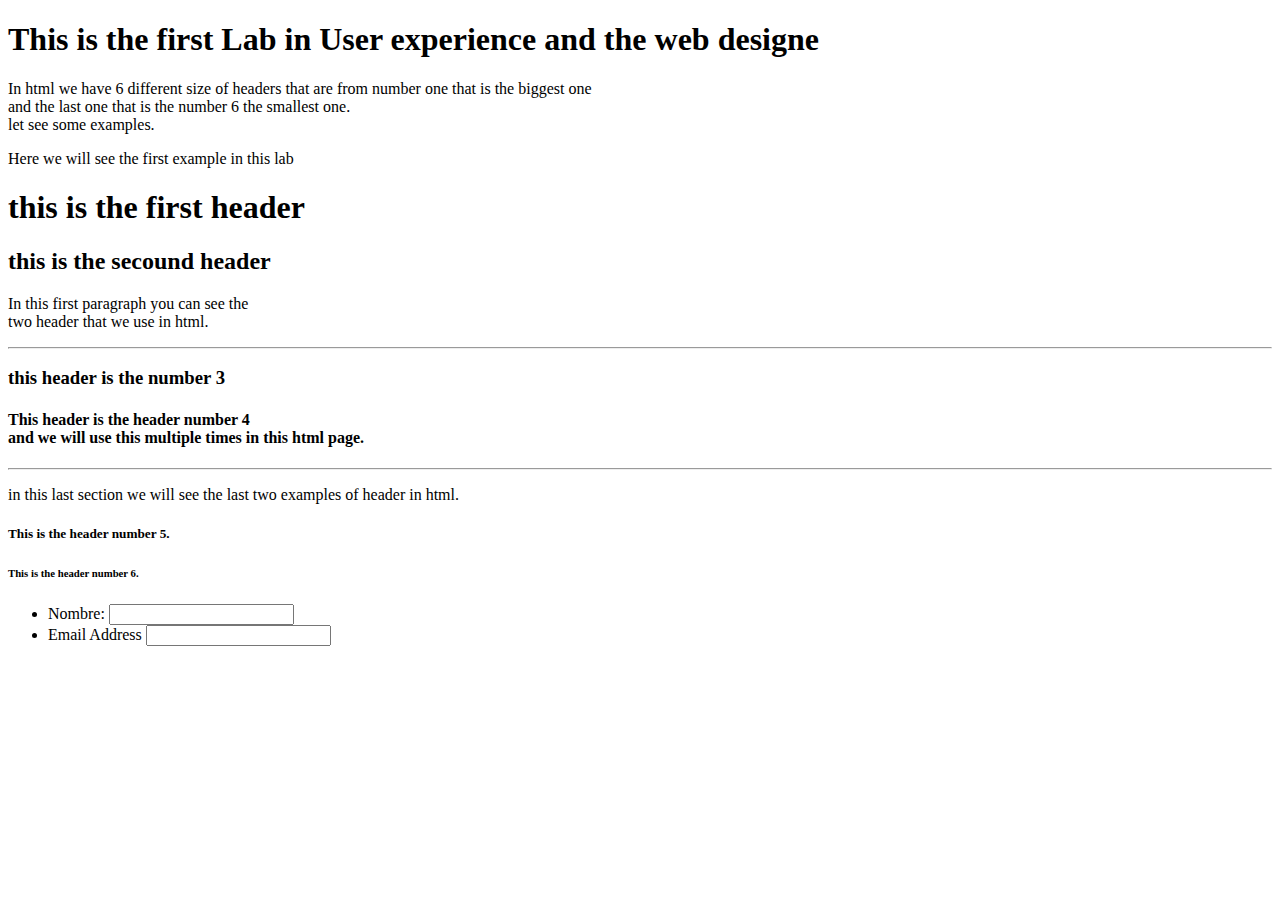
==== index.html @ a78cedc0 "Add files via upload" ====
<!DOCTYPE html>
<html>
    <head>
        <meta charset="UTF-8">
        <title>Lab1</title>
    </head>
    <body>
        <h1>This is the first Lab in User experience and the web designe</h1>
        <p>In html we have 6 different size of headers that are from number one that is the biggest one<br/>
        and the last one that is the number 6 the smallest one.<br/> let see some examples.</p>
            <div>
                <p>Here we will see the first example in this lab</p>
                <h1>this is the first header</h1>
                <h2>this is the secound header</h2>
                <p>In this first paragraph you can see the <br/>
                two header that we use in html.</p>
            </div>
            <hr>
            <div>
                <h3>this header is the number 3</h3>
                <h4>This header is the header number 4 <br> and we will use this multiple times in this html page.</h4>
            </div>
            <hr>
            <div>
                <p>in this last section we will see the last two examples of header in html.</p>
                <h5> This is the header number 5.</h5>
                <h6> This is the header number 6.</h6>
            </div>
            <div>
                <form action="my form" method="post">
                    <ul>
                        <li>
                            <label for="name">Nombre:</label>
                            <input type="text" id="name" name="user_name"/>
                        </li>
                        <li>
                            <label for="mail">Email Address</label>
                            <input type="email" id="mail" name="user_mail/">
                        </li>
                    </ul>
                </form>
            </div>
    </body>
</html>
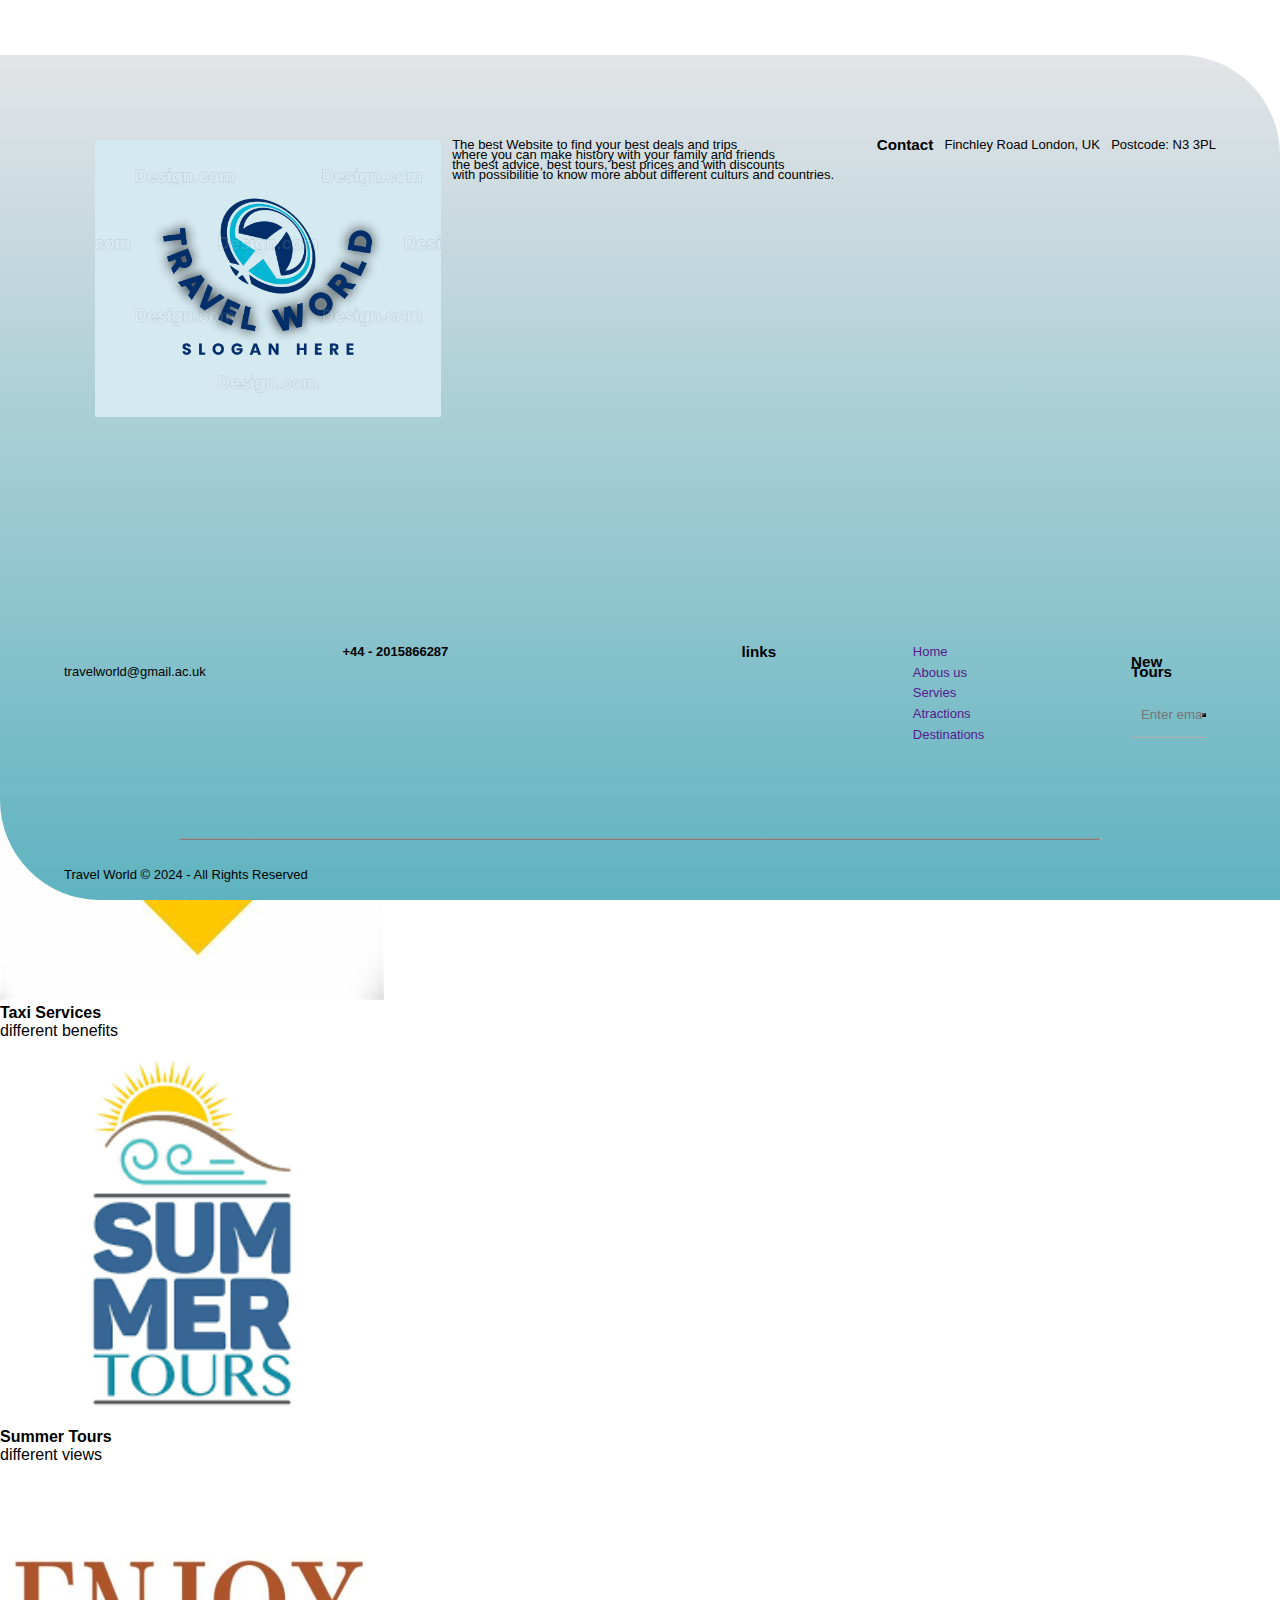
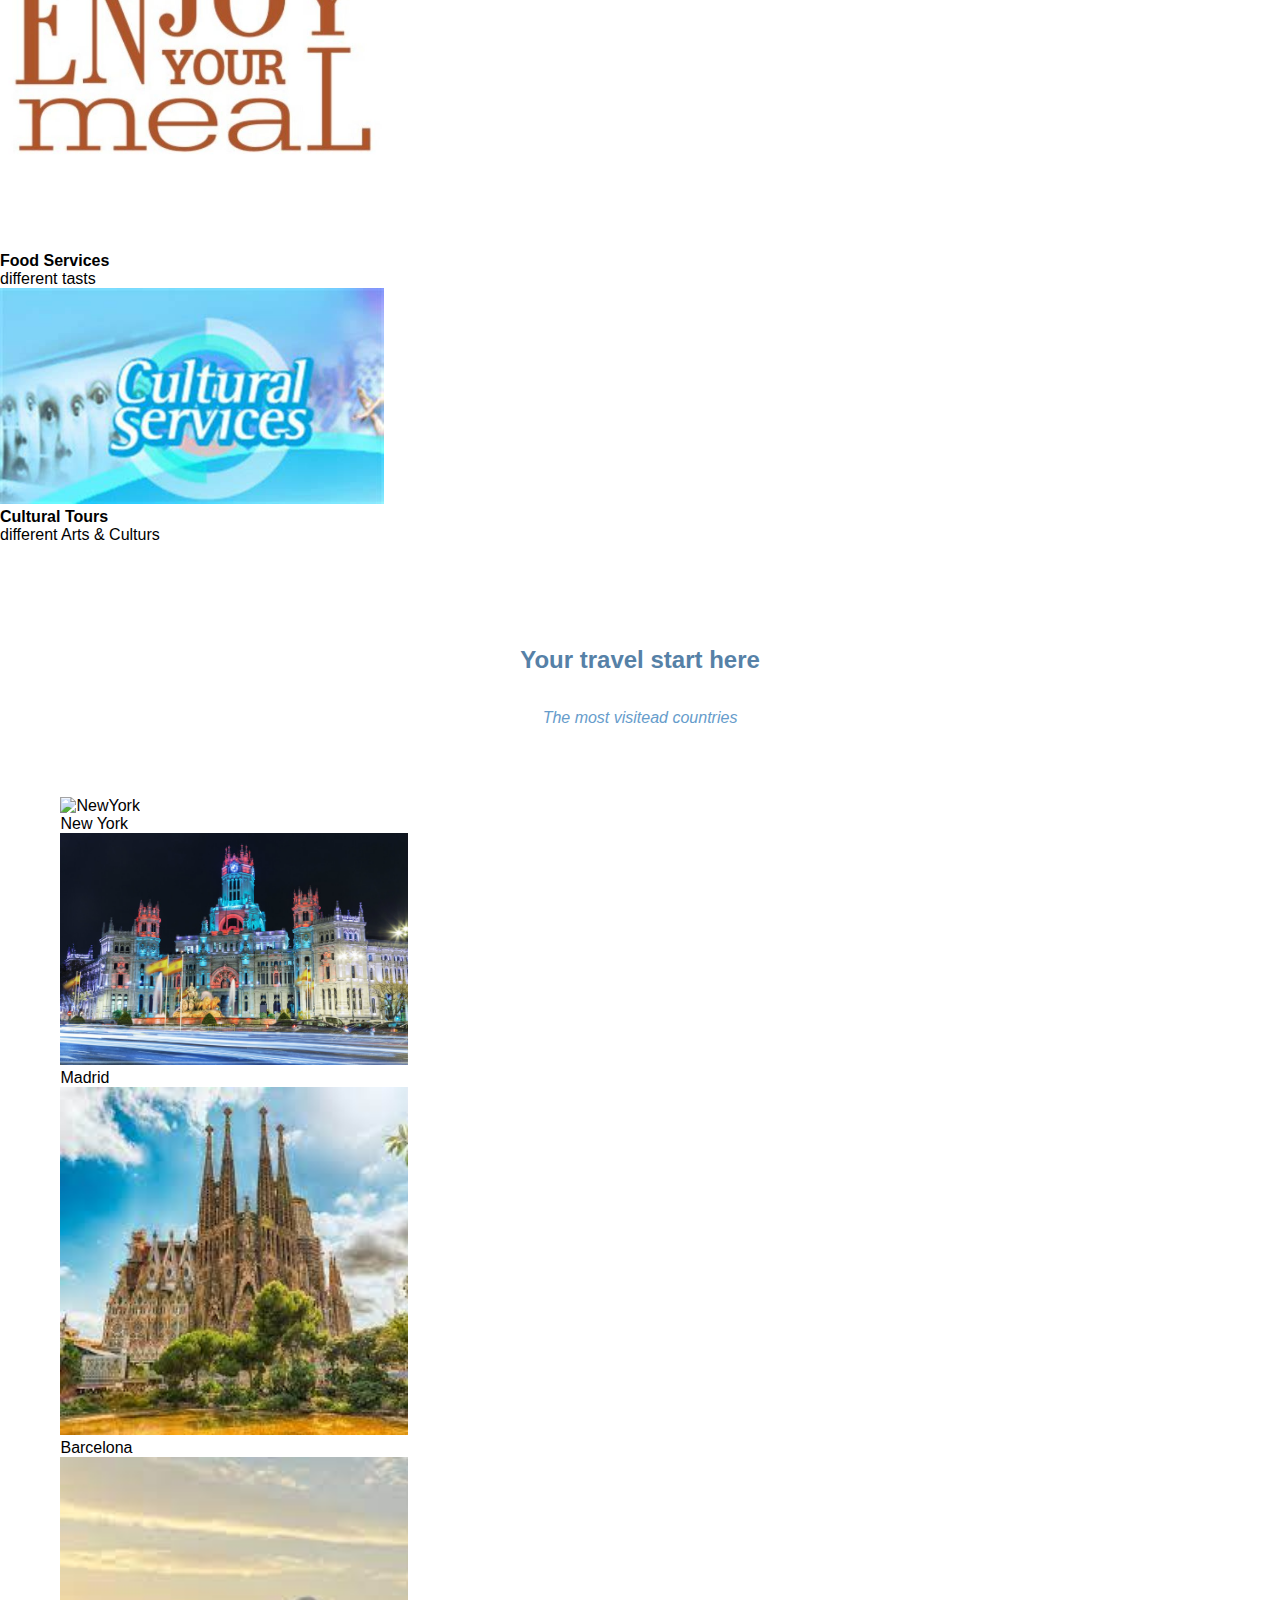
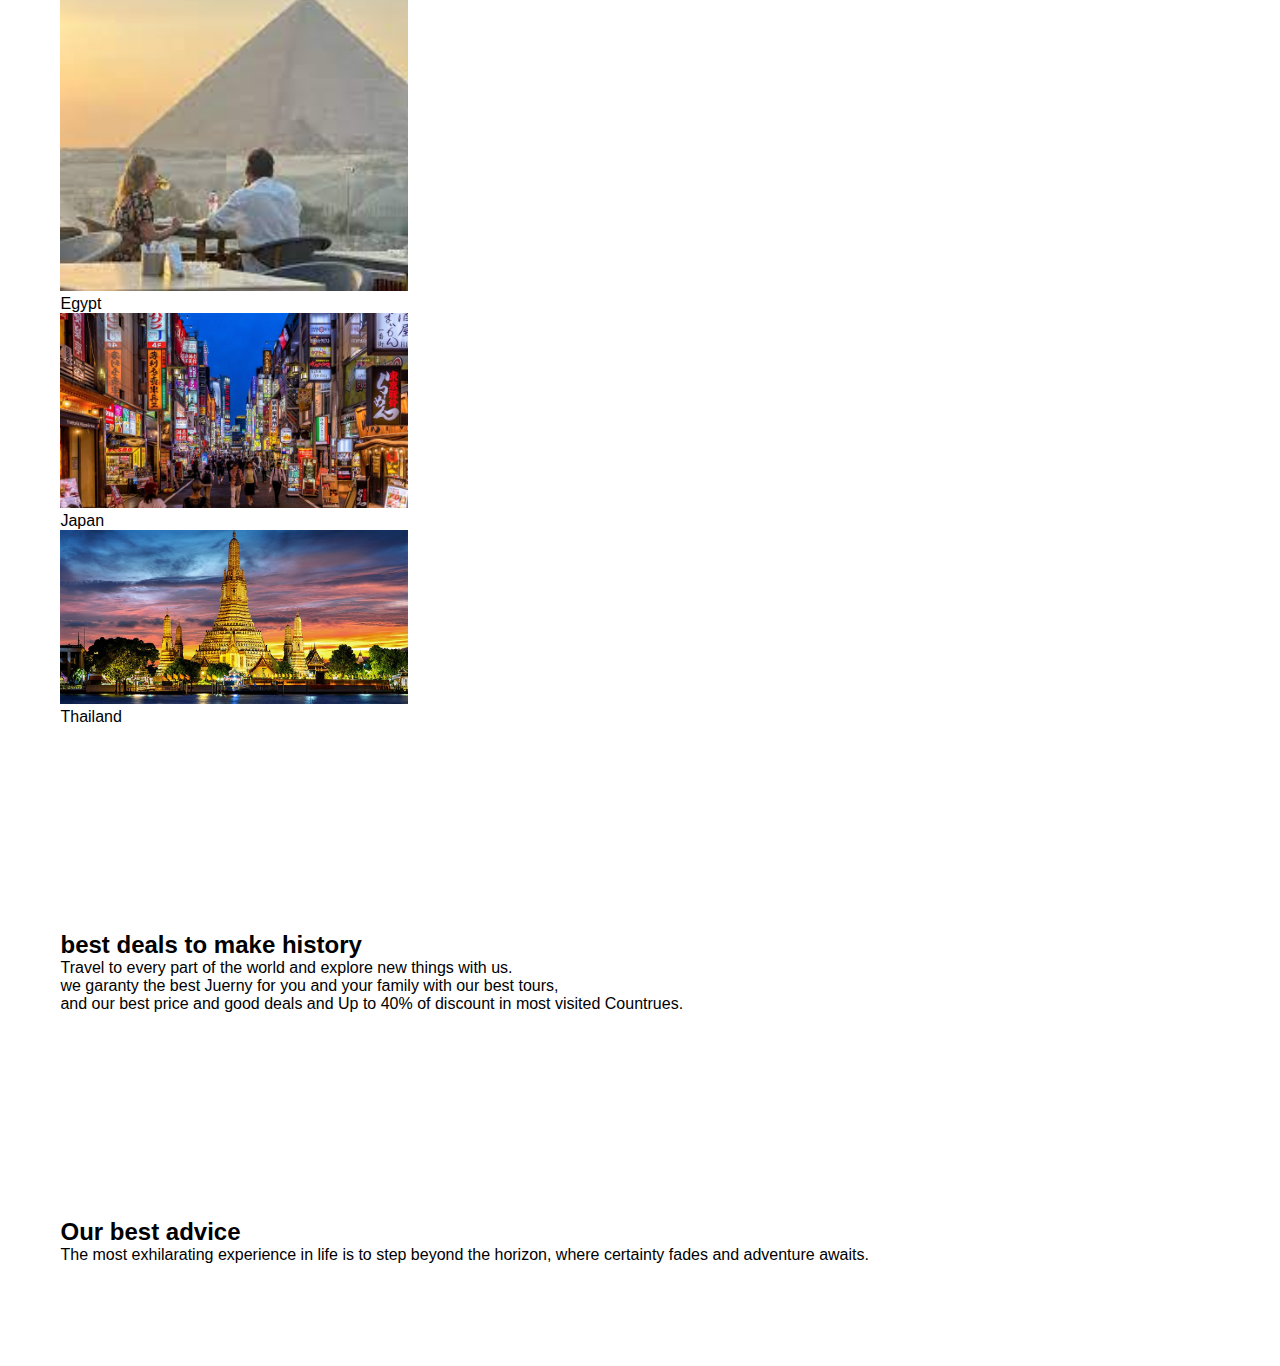
==== commit 26e54c61: "Add files via upload" ====
--- a/index.html
+++ b/index.html
@@ -1,44 +1,198 @@
 <!DOCTYPE html>
-<html>
+<html lang="en">
     <head>
-        <meta charset="UTF-8">
-        <title>Lab1</title>
+        <meta charset = "UTF-8">
+        <meta http-equiv="X-UA-Compatible" content="IE=edge">
+        <meta name="viewport" content="width=device-width, initial-scale=1.0">
+        <title>Travel-World</title>
+        <link rel="stylesheet" href="style.css">
+        <link href="https://fonts.googleapis.com/css2?family=Roboto:wght@400;700&display=swap" rel="stylesheet">
+        <script src="https://kit.fontawesome.com/0a2f59424f.js" crossorigin="anonymous"></script>
     </head>
     <body>
-        <h1>This is the first Lab in User experience and the web designe</h1>
-        <p>In html we have 6 different size of headers that are from number one that is the biggest one<br/>
-        and the last one that is the number 6 the smallest one.<br/> let see some examples.</p>
-            <div>
-                <p>Here we will see the first example in this lab</p>
-                <h1>this is the first header</h1>
-                <h2>this is the secound header</h2>
-                <p>In this first paragraph you can see the <br/>
-                two header that we use in html.</p>
+       <nav>
+        <div class="logo-navigation">
+          <a href="#">Travel World</a>
+        </div>
+        <ul class="nav__links">
+            <li class="link">Home</li>
+            <li class="link">About us</li>
+            <li class="link">Services</li>
+            <li class="link">Atractions</li>
+              <div class="dropdown">
+                <button>Destinations</button>
+                <div class="options">
+                  <a href="#">NewYork</a>
+                  <a href="#">Los Angeles</a>
+                  <a href="#">London</a>
+                  <a href="#">Madrid</a>
+                  <a href="#">Barcelona</a>
+                </div>
+              </div>
+        </ul>
+       </nav> 
+       <header>
+          <div class="container">
+            <div class="container-for-header">
+              <h1>Explore the World</h1>
+              <p>
+                Embark on a journey of discovery with our expertly curated travel guide, designed to inspire your next adventure.
+                From the bustling streets of iconic cities to the hidden gems of remote destinations,
+                we provide everything you need to make the most of your travels.
+                Whether you're a seasoned globetrotter or a first-time explorer, you'll find insider tips, must-see landmarks,
+                and local experiences that will enrich your journey. 
+                Start exploring the world today your adventure is just a click away!
+              </p>
+              <button>Click for more!</button>
+            </div>
+          </div>
+       </header>
+       <section class="Services">
+        <div class="container-for-section">
+          <h2>Different services for your trips</h2>
+        </div>
+        <div class="item-row">
+          <div class="item-container">
+            <div class="item-image">
+              <img src="images/Taxi.jpg" alt="Taxi-services">
+            </div>
+            <h4>Taxi Services</h4>
+            <p>different benefits</p>
+          </div>
+          <div class="item-container">
+            <div class="item-image">
+              <img src="images/Summer.png" alt="Summer-Tours">
+            </div>
+            <h4>Summer Tours</h4>
+            <p>different views</p>
+          </div>
+          <div class="item-container">
+            <div class="item-image">
+              <img src="images/food.jpg" alt="Food-services">
+            </div>
+            <h4>Food Services</h4>
+            <p>different tasts</p>
+          </div>
+          <div class="item-container">
+            <div class="item-image">
+              <img src="images/culture.jpg" alt="Culture-services">
+            </div>
+            <h4>Cultural Tours</h4>
+            <p>different Arts & Culturs</p>
+          </div>
+        </div>
+       </section>
+       <section class="Travel">
+        <div class="container-for-section">
+          <h2 class="Title">Your travel start here</h2>
+          <p class="subtitle">The most visitead countries</p>
+          <div class="Travel__grid">
+            <div class="country">
+              <img src="images/New-york.jpg" alt="NewYork">
+              <div class="country-name">
+                <i class="ri-map-2-fill"></i>
+                <span>New York</span>
+              </div>
+            </div>
+            <div class="country">
+              <img src="images/Madrid.jpg" alt="Madrid">
+              <div class="country-name">
+                <i class="ri-map-2-fill"></i>
+                <span>Madrid</span>
+              </div>
+            </div>
+            <div class="country">
+              <img src="images/Barcelona.jpg" alt="Barcelona">
+              <div class="country-name">
+                <i class="ri-map-2-fill"></i>
+                <span>Barcelona</span>
+              </div>
+            </div>
+            <div class="country">
+              <img src="images/pyramid.jpg" alt="Egypt">
+              <div class="country-name">
+                <i class="ri-map-2-fill"></i>
+                <span>Egypt</span>
+              </div>
+            </div>
+            <div class="country">
+              <img src="images/Japan.jpg" alt="Japan">
+              <div class="country-name">
+                <i class="ri-map-2-fill"></i>
+                <span>Japan</span>
+              </div>
+            </div>
+            <div class="country">
+              <img src="images/Thailand.jpeg" alt="Thailand">
+              <div class="country-name">
+                <i class="ri-map-2-fill"></i>
+                <span>Thailand</span>
+              </div>
+            </div>
+          </div>
+        </div>
+       </section>
+       <section class="Banner">
+        <div class="container-for-section">
+          <div class="details">
+            <h2>best deals to make history</h2>
+            <p>Travel to every part of the world and explore new things with us.<br>
+              we garanty the best Juerny for you and your family with our best tours,<br>
+              and our best price and good deals and Up to 40% of discount in most visited Countrues.
+            </p>
+          </div>
+        </div>
+       </section>
+       <section class="container details">
+        <div class="container-for-section">
+          <h2>Our best advice</h2>
+          <p>
+            The most exhilarating experience in life is to step beyond the horizon, where certainty fades and adventure awaits.
+          </p>
+        </div>
+       </section>
+       <footer class="footer-style">
+        <div class="footer-row">
+            <div class="column"></div>
+              <img src="images/logo.png" alt="Travel-logo" class="logo-website">
+              <p>The best Website to find your best deals and trips<br>
+                 where you can make history with your family and friends<br>
+                 the best advice, best tours, best prices and with discounts<br>
+                 with possibilitie to know more about different culturs and countries.
+              </p>
+            <div class="column"></div>
+              <h3>Contact</h3>
+              <p>Finchley Road London, UK</p>
+              <p>Postcode: N3 3PL</p>
+              <p class="Email">travelworld@gmail.ac.uk</p>
+              <h4> +44 - 2015866287</h4>
+            <div class="column"></div>
+              <h3>links</h3>
+              <ul>
+                <li class="listt"><a href="">Home</a></li>
+                <li class="listt"><a href="">Abous us</a></li>
+                <li class="listt"><a href="">Servies</a></li>
+                <li class="listt"><a href="">Atractions</a></li>
+                <li class="listt"><a href="">Destinations</a></li>
+              </ul>
+            <div class="column">
+              <h3>New Tours</h3>
+              <form>
+                <i class="fa-regular fa-envelope-open"></i>
+                <input type="email" placeholder="Enter email">
+                <button type="submit"><i class="fa-solid fa-right-long"></i></button>
+              </form>
+              <div class="social-media">
+                <i class="fa-brands fa-instagram"></i>
+                <i class="fa-brands fa-x-twitter"></i>
+                <i class="fa-brands fa-facebook-f"></i>
+                <i class="fa-brands fa-whatsapp"></i>
+                <i class="fa-brands fa-telegram"></i>
+              </div>
             </div>
             <hr>
-            <div>
-                <h3>this header is the number 3</h3>
-                <h4>This header is the header number 4 <br> and we will use this multiple times in this html page.</h4>
-            </div>
-            <hr>
-            <div>
-                <p>in this last section we will see the last two examples of header in html.</p>
-                <h5> This is the header number 5.</h5>
-                <h6> This is the header number 6.</h6>
-            </div>
-            <div>
-                <form action="my form" method="post">
-                    <ul>
-                        <li>
-                            <label for="name">Nombre:</label>
-                            <input type="text" id="name" name="user_name"/>
-                        </li>
-                        <li>
-                            <label for="mail">Email Address</label>
-                            <input type="email" id="mail" name="user_mail/">
-                        </li>
-                    </ul>
-                </form>
-            </div>
+            <p class="copy-right">Travel World © 2024 - All Rights Reserved</p>
+        </div>
+       </footer>
     </body>
 </html>--- a/style.css
+++ b/style.css
@@ -0,0 +1,193 @@
+@media (max-width: 920px) {
+    footer {
+        bottom: unset;
+    }
+    .column {
+        flex-basis: 100%
+        
+    }
+    
+    .column:nth-child(2), .column:nth-child(3)  {
+        flex-basis: 100%;
+    }
+}
+
+:root {
+   --primary-color: rgb(102, 156,203);
+   --primary-color-dark: rgb(86, 129, 167);
+   --extra-light: rgb(243, 244, 246);
+   --text-light: rgb(100, 100, 101);
+   --text-dark: rgb(40, 50, 55);
+   --secondary-color: rgb(216, 232, 243);
+   --max-width: 1200px;
+   --width: 100%;
+   --logo-size-text: 27px;
+}
+
+.container-for-section {
+    max-width: var(--max-width);
+    margin: auto;
+    padding: 8% 1.6%;
+}
+
+.Title {
+    text-align: center;
+    margin-bottom: 35px;
+    color: var(--primary-color-dark);
+}
+
+
+.subtitle {
+    font-style: oblique;
+    font-size: 16px;
+    text-align: center;
+    margin-bottom: 70px;
+    color: var(--primary-color);
+}
+
+body {
+   font-family: "Roboto", sans-serif;
+}
+
+img {
+  height: auto;
+  width: 30%;  
+}
+
+nav {
+  top: 0%;
+  left: 30%;
+  padding: 6.4% 4%;
+  max-width: var(--max-width);
+  width: var(--width);
+  display: flex;
+  justify-content: space-between;
+  align-items: center;
+
+}
+
+.logo-navigation a {
+    text-decoration: solid;
+    font-size: var(--logo-size-text);
+    color: var(--extra-light);
+}
+
+* {
+    margin: 0;
+    padding: 0;
+    box-sizing: border-box;
+    font-family: 'Robot', sans-serif;
+}
+
+.footer-style {
+    position: absolute;
+    padding: 85px 0 20px;
+    bottom: 0;
+    width: 100%;
+    background: linear-gradient(to bottom, #e3e4e7, #5fb3c0);
+    font-size: 13px;
+    line-height: 10px;
+    border-top-right-radius: 100px;
+    border-bottom-left-radius: 100px;
+}
+
+.footer-row {
+    margin: auto;
+    width: 90%;
+    flex-wrap: wrap;
+    align-items: flex-start;
+    display: flex;
+    justify-content: space-between;
+}
+
+.column {
+    flex-basis: 1.25rem;
+    padding: 10px;
+}
+
+.column:nth-child(2), .column:nth-child(3)  {
+    flex-basis: 15%;
+}
+
+.logo-website{
+    width: 30%;
+    margin-bottom: 20%;
+}
+
+.column h3 {
+    width: fit-content;
+    margin-bottom: 30px;
+    position: relative;
+}
+
+.Email {
+    width: fit-content;
+    border-bottom: 1% solid #d6bebe;
+    margin: 20px 0;
+}
+
+.listt {
+    list-style: none;
+    margin-bottom: 15%;
+}
+
+.listt a {
+    text-decoration: double;
+}  
+
+form {
+    display: flex;
+    padding-bottom: 15px;
+    justify-content: space-between;
+    align-items: center;
+    border-bottom:  1px solid #b5acac;
+    margin-bottom: 30px;
+}
+
+form .fa-regular {
+    font-size: 18px;
+    margin-right: 10px;
+}
+
+form input {
+    background: transparent;
+    width: 100%;
+    border: 0px;;
+    color: black;
+    outline: none;
+}
+
+form button {
+    border: 0%;
+    cursor: pointer;
+    outline: none;
+    background: transparent;
+}
+
+form button .fa-solid {
+    font-size: 14px;
+    color: black;
+}
+
+.social-media .fa-brands {
+    height: 40%;
+    width: 30%;
+    border-radius: 90%;
+    line-height: 30px;
+    text-align: center;
+    color: black;
+    background: white;;
+    margin-right: 15px;
+    cursor: pointer;
+}
+
+hr {
+    width: 80%;
+    border: 0%;
+    border-bottom: 1px solid gray;
+    margin: 30px auto;
+}
+
+.copy-right {
+    text-align: center;
+}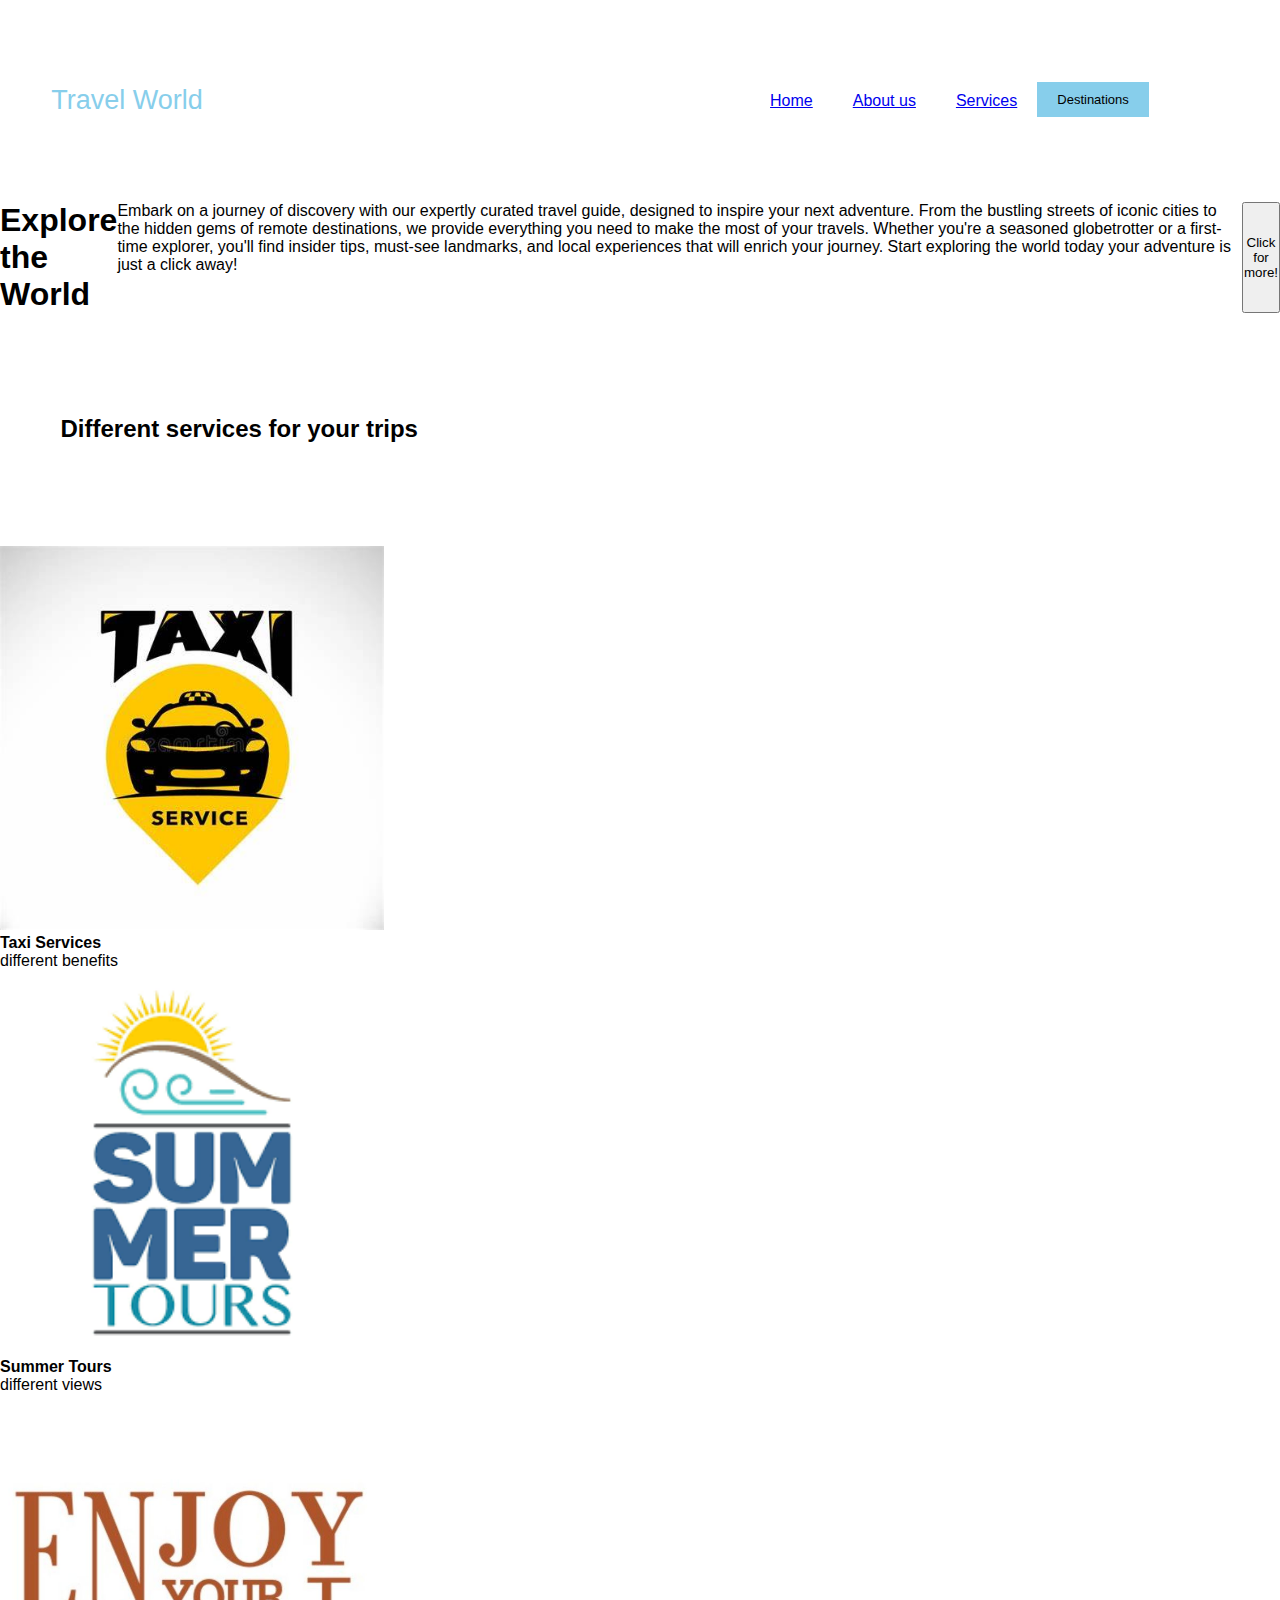
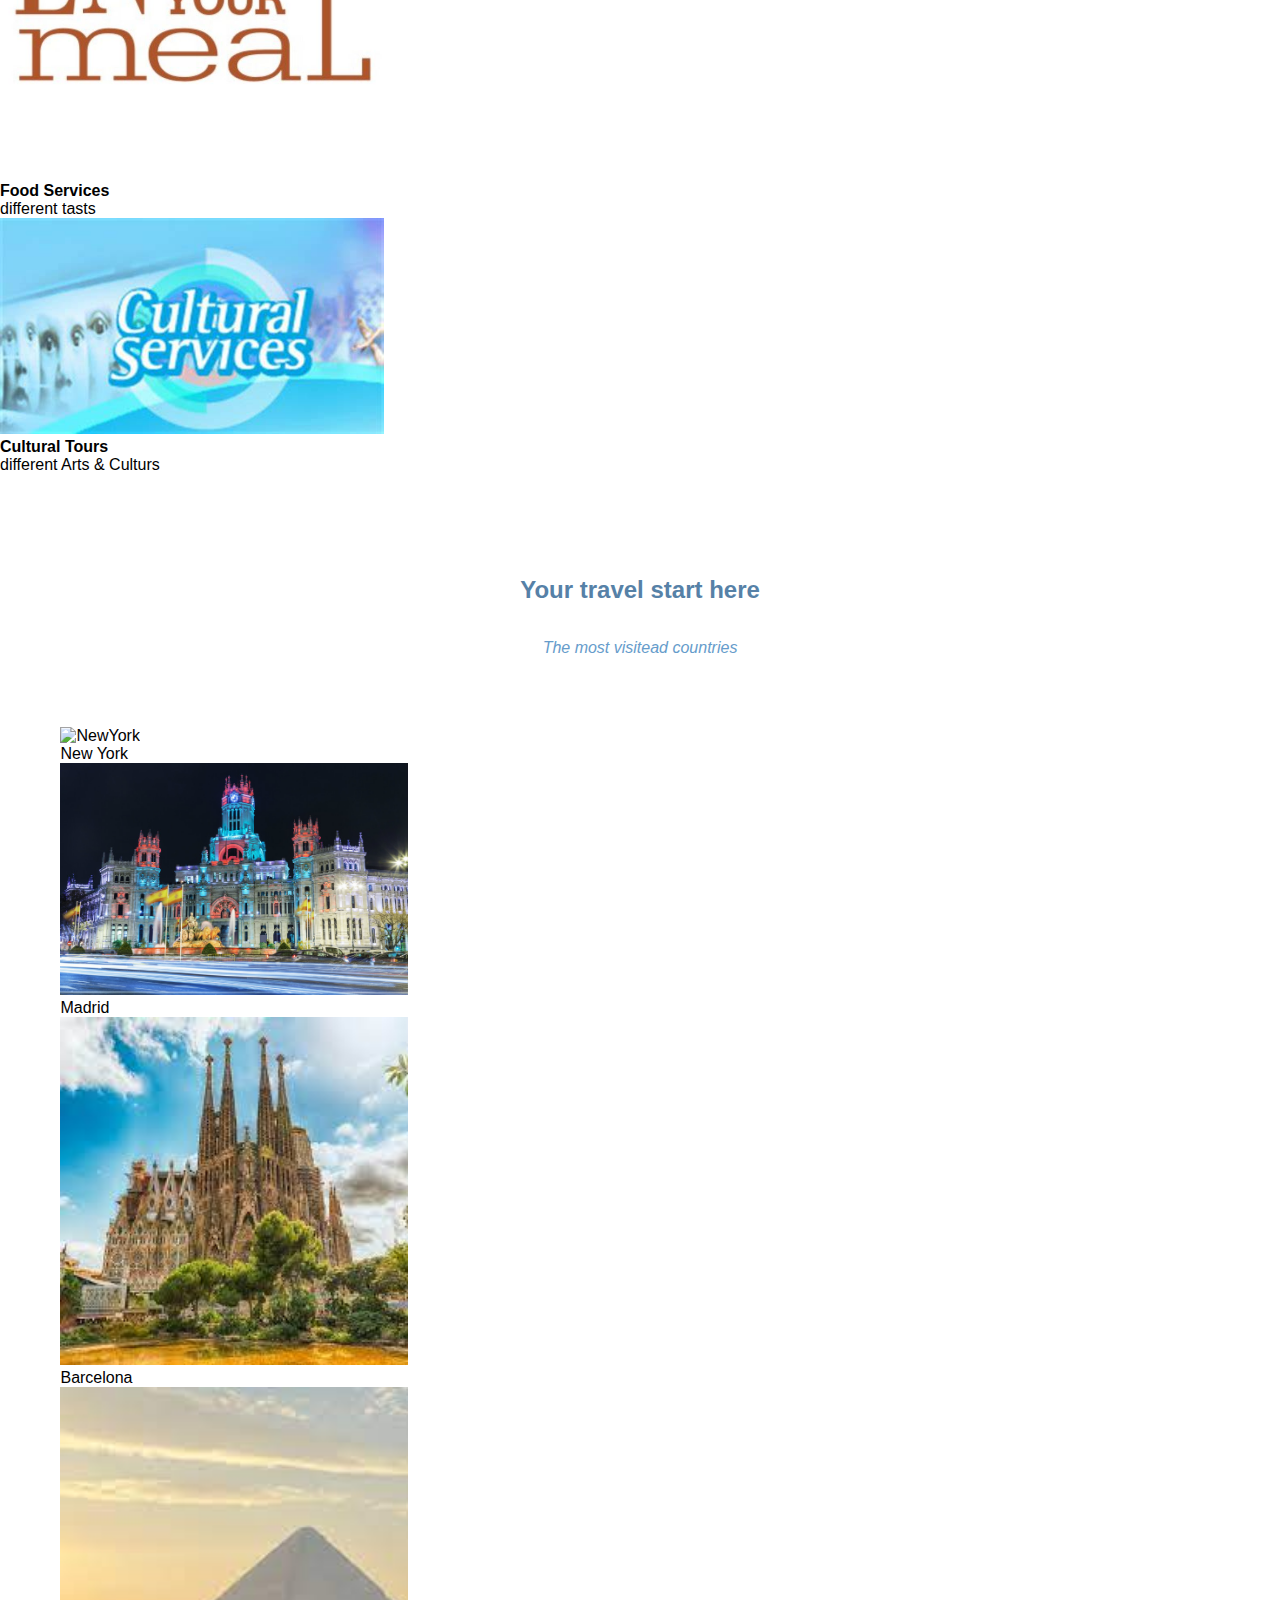
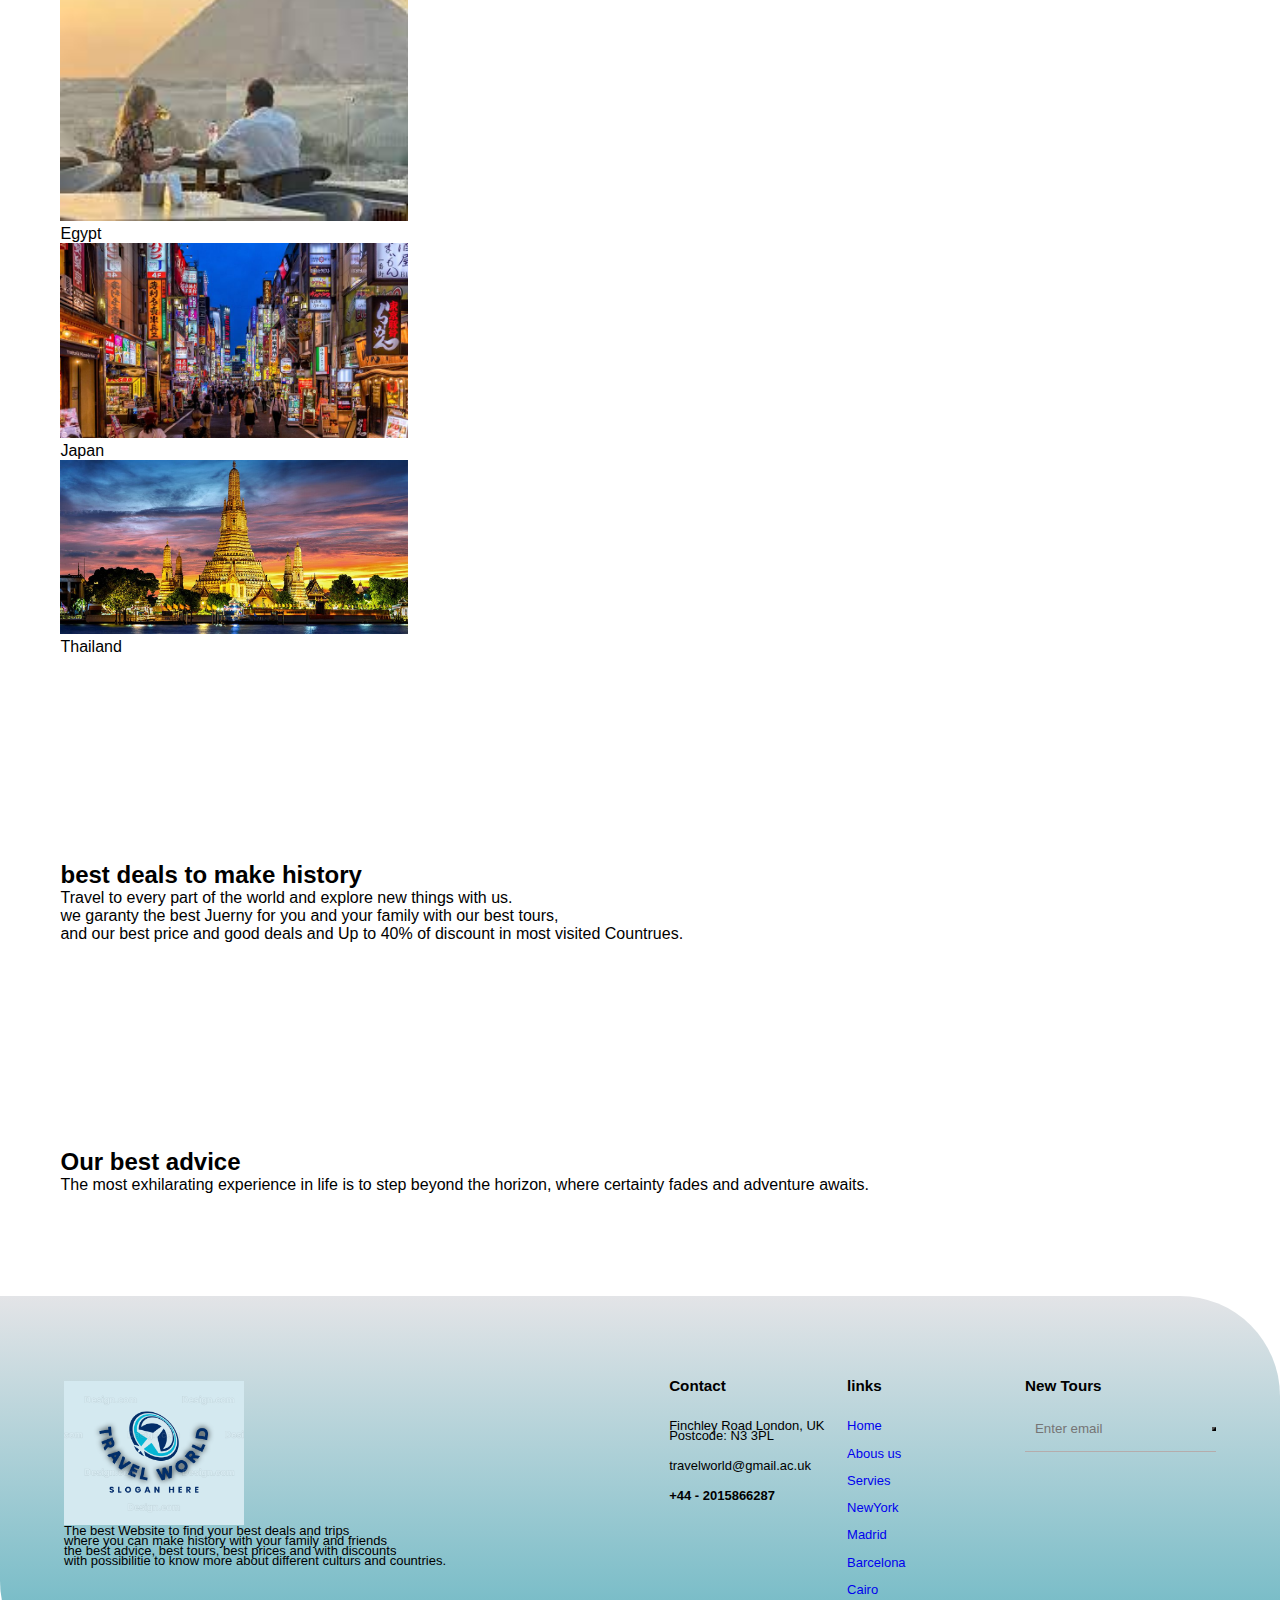
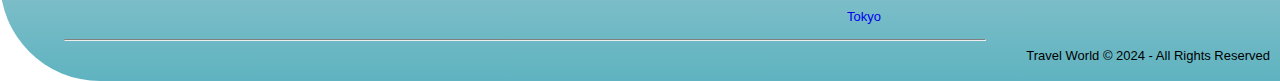
==== commit e9afbed7: "Add files via upload" ====
--- a/index.html
+++ b/index.html
@@ -15,20 +15,21 @@
           <a href="#">Travel World</a>
         </div>
         <ul class="nav__links">
-            <li class="link">Home</li>
-            <li class="link">About us</li>
-            <li class="link">Services</li>
-            <li class="link">Atractions</li>
-              <div class="dropdown">
-                <button>Destinations</button>
+            <li class="link"><a href="index.html">Home</a></li>
+            <li class="link"><a href="About us.html">About us</a></li>
+            <li class="link"><a href="services.html">Services</a></li>
+            <li class="dropdown">  
+            <div class="dropdown-content">
+                <button class="dropbtn">Destinations</button>
                 <div class="options">
-                  <a href="#">NewYork</a>
-                  <a href="#">Los Angeles</a>
-                  <a href="#">London</a>
-                  <a href="#">Madrid</a>
-                  <a href="#">Barcelona</a>
+                  <a href="#"><a href="new-york.html">NewYork</a>
+                  <a href="#"><a href="madrid.html">Madrid</a>
+                  <a href="#"><a href="barcelona.html">Barcelona</a>
+                  <a href="#"><a href="cairo.html">Cairo</a>
+                  <a href="#"><a href="tokyo.html">Tokyo</a>
                 </div>
               </div>
+            </li>
         </ul>
        </nav> 
        <header>
@@ -153,28 +154,33 @@
        </section>
        <footer class="footer-style">
         <div class="footer-row">
-            <div class="column"></div>
+            <div class="column">
               <img src="images/logo.png" alt="Travel-logo" class="logo-website">
               <p>The best Website to find your best deals and trips<br>
                  where you can make history with your family and friends<br>
                  the best advice, best tours, best prices and with discounts<br>
                  with possibilitie to know more about different culturs and countries.
               </p>
-            <div class="column"></div>
-              <h3>Contact</h3>
+            </div>
+              
+            <div class="column"><h3>Contact</h3>
               <p>Finchley Road London, UK</p>
               <p>Postcode: N3 3PL</p>
               <p class="Email">travelworld@gmail.ac.uk</p>
-              <h4> +44 - 2015866287</h4>
-            <div class="column"></div>
-              <h3>links</h3>
+              <h4> +44 - 2015866287</h4></div>
+              
+            <div class="column"><h3>links</h3>
               <ul>
-                <li class="listt"><a href="">Home</a></li>
-                <li class="listt"><a href="">Abous us</a></li>
-                <li class="listt"><a href="">Servies</a></li>
-                <li class="listt"><a href="">Atractions</a></li>
-                <li class="listt"><a href="">Destinations</a></li>
-              </ul>
+                <li class="listt"><a href="index.html">Home</a></li>
+                <li class="listt"><a href="About us.html">Abous us</a></li>
+                <li class="listt"><a href="services.html">Servies</a></li>
+                <li class="listt"><a href="new-york.html">NewYork</a></li>
+                <li class="listt"><a href="madrid.html">Madrid</a></li>
+                <li class="listt"><a href="barcelona.html">Barcelona</a></li>
+                <li class="listt"><a href="cairo.html">Cairo</a></li>
+                <li class="listt"><a href="tokyo.html">Tokyo</a></li>
+              </ul></div>
+              
             <div class="column">
               <h3>New Tours</h3>
               <form>
@@ -191,8 +197,8 @@
               </div>
             </div>
             <hr>
-            <p class="copy-right">Travel World © 2024 - All Rights Reserved</p>
-        </div>
+        </div>
+        <p class="copy-right">Travel World © 2024 - All Rights Reserved</p>
        </footer>
     </body>
 </html>--- a/style.css
+++ b/style.css
@@ -1,4 +1,4 @@
-@media (max-width: 920px) {
+@media (max-width: 768px) {
     footer {
         bottom: unset;
     }
@@ -15,13 +15,14 @@
 :root {
    --primary-color: rgb(102, 156,203);
    --primary-color-dark: rgb(86, 129, 167);
-   --extra-light: rgb(243, 244, 246);
+   --sky-blue: skyblue;
    --text-light: rgb(100, 100, 101);
    --text-dark: rgb(40, 50, 55);
    --secondary-color: rgb(216, 232, 243);
    --max-width: 1200px;
    --width: 100%;
    --logo-size-text: 27px;
+   --transparent-color: rgba( 24, 100, 171, 0.1);
 }
 
 .container-for-section {
@@ -69,9 +70,55 @@
 .logo-navigation a {
     text-decoration: solid;
     font-size: var(--logo-size-text);
-    color: var(--extra-light);
-}
-
+    color: var(--sky-blue);
+}
+
+nav .nav__links {
+    list-style: none;
+    padding: 0;
+    margin: 0;
+    display: flex;
+    justify-content: space-around;
+}
+
+nav .nav__links .link {
+    padding: 10px 20px;
+}
+
+nav .nav__links .dropdown {
+    position: relative;
+}
+
+.dropbtn {
+    padding: 10px 20px;
+    border: none;
+    cursor: pointer;
+    font-size: 13px;
+    color: black;
+    background-color: skyblue;
+}
+
+.options {
+    position: absolute;
+    background-color: skyblue;
+    display: none;
+    z-index: 1;
+    display: none;
+}
+
+.options a {
+    color: black;
+    display: block;
+    text-decoration: none;
+}
+
+.dropdown:hover .options {
+    display: block;
+}
+
+.options a:hover {
+    background-color: white;
+}
 * {
     margin: 0;
     padding: 0;
@@ -80,7 +127,7 @@
 }
 
 .footer-style {
-    position: absolute;
+    
     padding: 85px 0 20px;
     bottom: 0;
     width: 100%;
@@ -100,10 +147,7 @@
     justify-content: space-between;
 }
 
-.column {
-    flex-basis: 1.25rem;
-    padding: 10px;
-}
+
 
 .column:nth-child(2), .column:nth-child(3)  {
     flex-basis: 15%;
@@ -111,7 +155,7 @@
 
 .logo-website{
     width: 30%;
-    margin-bottom: 20%;
+    margin-bottom: 0%;
 }
 
 .column h3 {
@@ -128,7 +172,7 @@
 
 .listt {
     list-style: none;
-    margin-bottom: 15%;
+    margin-bottom: 10%;
 }
 
 .listt a {
@@ -169,25 +213,207 @@
     color: black;
 }
 
-.social-media .fa-brands {
+.social-media  {
     height: 40%;
     width: 30%;
     border-radius: 90%;
     line-height: 30px;
     text-align: center;
     color: black;
-    background: white;;
     margin-right: 15px;
     cursor: pointer;
+    display: flex;
+    gap: 10px;
 }
 
 hr {
     width: 80%;
     border: 0%;
-    border-bottom: 1px solid gray;
-    margin: 30px auto;
+    border-top: 1px solid gray;
+    margin: 30 auto;
+    /*position: relative;*/
+    z-index: 1;
 }
 
 .copy-right {
+    text-align: right;
+    position: relative;
+    z-index: 0;
+    margin-top: 10px;
+    margin-right: 10px;
+}
+
+.container-for-header {
+    display: flex;
+    justify-content: center;
+    
+}
+
+.about-us {
+    width: 90%;
+    height: 500px;
+    object-fit: cover;
+    display: block;
+    margin: 0 auto 20px;
+}
+
+.newyork {
+    width: 90%;
+    height: 600px;
+    object-fit: cover;
+    display: block;
+    border-radius: 10px;
+    margin-left:  90px;
+}
+
+.header-title {
+    font-size: 80px;
+    color: var(--sky-blue);
+    margin-top: 20px;
+    margin-bottom: 20px;
+}
+
+.text {
     text-align: center;
+    margin: 0 20px;
+}
+
+.paragraph1 {
+    margin-top: 20px;
+    margin-bottom: 30px;
+}
+
+.paragraph2 {
+    margin-top: 20px;
+    margin-bottom: 20px;
+}
+
+.information {
+    margin-bottom: 20px;
+}
+
+.container-for-article {
+    display: flex;
+    justify-content: space-between;
+    gap: 20px;
+    flex-wrap: wrap;
+    padding: 20px;
+}
+
+.relative-content {
+    background-color: #b6d9ec;
+    border-radius: 6px;
+    padding: 15px;
+    margin-top: 15px;
+    margin-bottom: 10px;
+}
+
+.relative-text {
+    font-size: 12px;
+}
+
+.text-over-img {
+    position: absolute;
+    top: 50%;
+    left: 50%;
+    transform: translate(-50%, -50%);
+    color: white;
+    font-size: 80px;
+    text-align: center;
+    margin-bottom: 40px;
+}
+
+.button {
+    transform: trnaslate(-50%, -50%);
+    border-radius: 10px;
+    color: skyblue;
+    background-color: var(--transparent-color);
+    z-index: 2;
+    cursor: pointer;
+    position: absolute;
+    padding: 10px;
+    left: 50%;
+    top: 50%;
+    margin-top:  50px;
+}
+
+.button:hover {
+    color: white;
+}
+
+.button:active {
+    color: var(--sky-blue);
+}
+
+.container-for-card {
+   display: flex;
+   justify-content: center;
+   flex-wrap: wrap;
+   margin-top: 50px; 
+}
+
+.card {
+    width: 300px;
+    border-radius: 10px;
+    margin-top: 20px;
+}
+
+.CentralPark {
+    width: 100%;
+    height: auto;
+    margin-right: 20px;
+}
+
+.HighLine {
+    width: 85%;
+    height: auto;
+    margin-left: 10px;
+    margin-right: 10px;
+}
+
+.AmericanMuseum {
+    width: 90%;
+    height: auto;
+    margin-left: 10px;
+}
+
+.card-content {
+    padding: 15px;
+}
+
+.card-title {
+   font-size: 20px;
+   margin-bottom: 8px; 
+}
+
+.card-content p {
+    font-size: 15px;
+    line-height: 1.3;
+}
+
+.button1 {
+    display: inline-block;
+    padding: 8px;
+    background-color: var(--sky-blue);
+    color: black;
+    border-radius: 10px;
+    margin-top: 10px;
+}
+
+.button2 {
+    display: inline-block;
+    padding: 8px;
+    background-color: var(--sky-blue);
+    color:black;
+    border-radius: 10px;
+    margin-top: 10px;
+}
+
+.button3 {
+    display: inline-block;
+    padding: 8px;
+    background-color: var(--sky-blue);
+    color:black;
+    border-radius: 10px;
+    margin-top: 10px;
 }